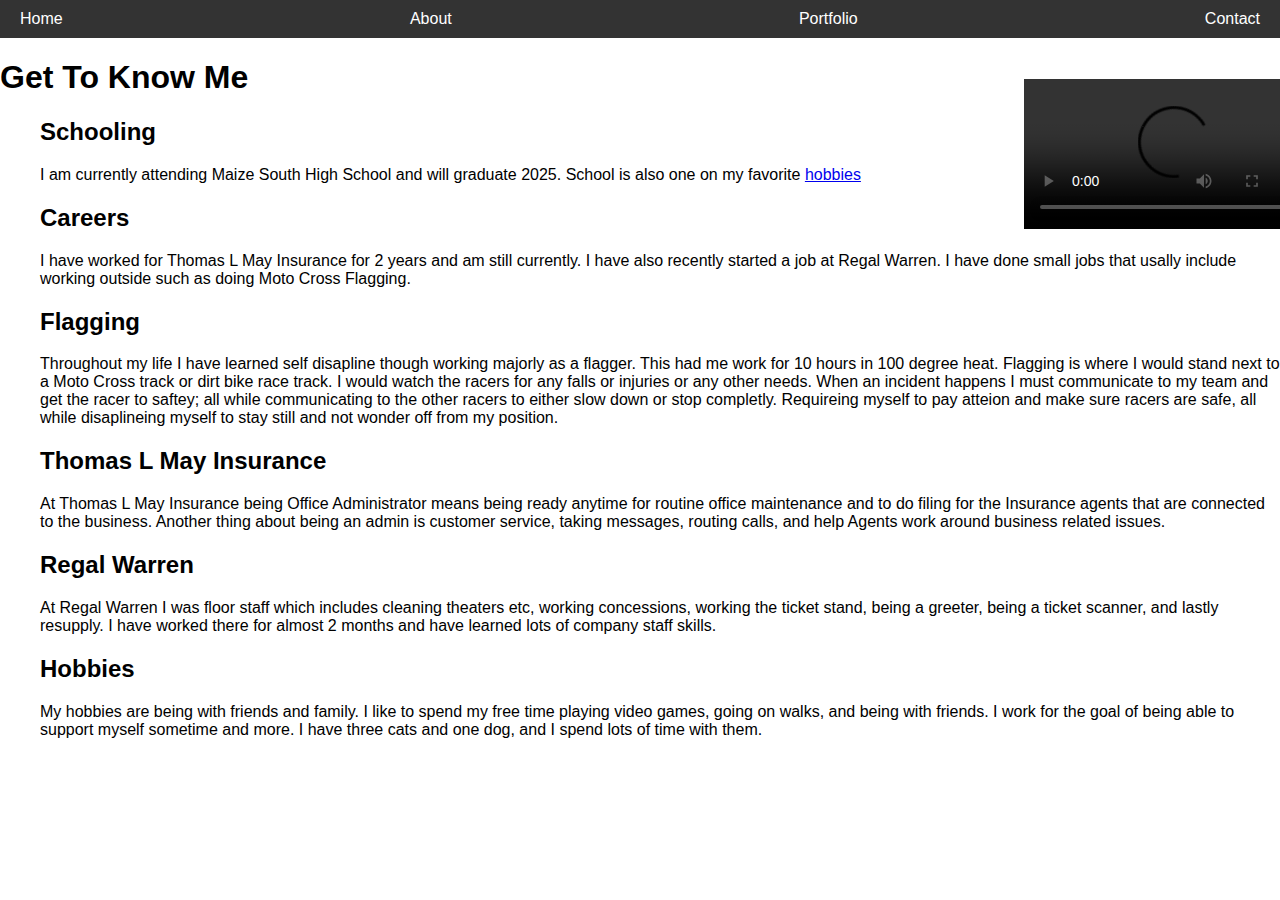
==== aboutMe.html @ d82d5041 "Init" ====
<!DOCTYPE html>
<html>
    <head>
        <meta charset="UTF-8">
        <title>About</title>
        <link rel="stylesheet" href="style.css">
      </head>
      <body>
        <nav>
          <ul>
            <li><a href="C:\Users\250000178\Desktop\Projects\Portfolio\Html\index.html">Home</a></li>
            <li><a href="C:\Users\250000178\Desktop\Projects\Portfolio\Html\aboutMe.html">About</a></li>
            <li><a href="C:\Users\250000178\Desktop\Projects\Portfolio\Html\Portfolio.html">Portfolio</a>
            </li>
            <li><a href="C:\Users\250000178\Desktop\Projects\Portfolio\Html\contact.html">Contact</a></li>
          </ul>
        </nav>

    </head>
    <body>
<h1>Get To Know Me</h1> <video width="300" height="auto" controls id="video">
  <source src="C:\Users\250000178\Desktop\Projects\Portfolio\Html\pexels-free-videos-854147-1920x1080-60fps.mp4" type="video/mp4">
Your browser does not support the video tag.
</video>
<abt>
<ul>
<h2><b>Schooling</b></h2>
<p1>I am currently attending Maize South High School and will graduate 2025. School is also one on my favorite <a href="#hobbies">hobbies</a></p1>
<h2><b>Careers</b></h2>
<p1>I have worked for Thomas L May Insurance for 2 years and am still currently. I have also recently started a job at Regal Warren. I have done small jobs that usally include working outside such as doing Moto Cross Flagging.</p1>
<h2><b>Flagging</b></h2>
<p>Throughout my life I have learned self disapline though working majorly as a flagger. This had me work for 10 hours in 100 degree heat. Flagging is where I would stand next to a Moto Cross track or dirt bike race track. I would watch the racers for any falls or injuries or any other needs. When an incident happens I must communicate to my team and get the racer to saftey; all while communicating to the other racers to either slow down or stop completly. Requireing myself to pay atteion and make sure racers are safe, all while disaplineing myself to stay still and not wonder off from my position.</p>
<h2><b>Thomas L May Insurance</b></h2>
<p1>At Thomas L May Insurance being Office Administrator means being ready anytime for routine office maintenance and to do filing for the Insurance agents that are connected to the business. Another thing about being an admin is customer service, taking messages, routing calls, and help Agents work around business related issues.</p1>
<h2>Regal Warren</h2>
<p1>At Regal Warren I was floor staff which includes cleaning theaters etc, working concessions, working the ticket stand, being a greeter, being a ticket scanner, and lastly resupply. I have worked there for almost 2 months and have learned lots of company staff skills.</p1>
<h2 id="hobbies"><a id="hobbies">Hobbies</a></h2>
<p1>My hobbies are being with friends and family. I like to spend my free time playing video games, going on walks, and being with friends. I work for the goal of being able to support myself sometime and more. I have three cats and one dog, and I spend lots of time with them.</p1>
</ul> </abt>
</body>

</html>
---- style.css ----
body {
    margin: 0;
    font-family: Arial, sans-serif;
  }
  
  nav {
    background-color: #333;
    color: #fff;
    padding: 10px;
  }
  
  nav ul {
    list-style: none;
    margin: 0;
    padding: 0;
    display: flex;
    justify-content: space-between;
  }
  
  nav ul li {
    margin: 0 10px;
  }
  
  nav ul li a {
    color: #fff;
    text-decoration: none;
  }
  
  nav ul li:hover {
    background-color: #555;
  }
  
  nav ul ul {
    position: absolute;
    top: 40px;
    display: none;
  }
  
  nav ul li:hover > ul {
    display: inherit;
  }
  
  header {
    background-color: #eee;
    text-align: center;
  }
  
  header h1 {
    margin: 0;
    padding: 20px;
  }
  
  header img {
    max-width: 100%;
    height: auto;
  }
  
  section {
    padding: 50px;
    background-color: #fff;
  }
  
  footer {
    background-color: #333;
    color: #fff;
    padding: 10px;
    text-align: center;
  }

  #homeMe {
    width: 400px;
    height: auto;
    position: absolute;
    margin-left: 65%;
    margin-right: 35%;
    margin-top: -16.5%;
  }

  .lefttext {
    margin-right: 55%
  }
  #Relaxed {
Width: 400px;
height: auto;
position: absolute;
margin-left: 40%;
margin-right: 60%;
}
#video{
  position: absolute;
  margin-left: 80%;
margin-right: 20%;
margin-top: -3%;
}
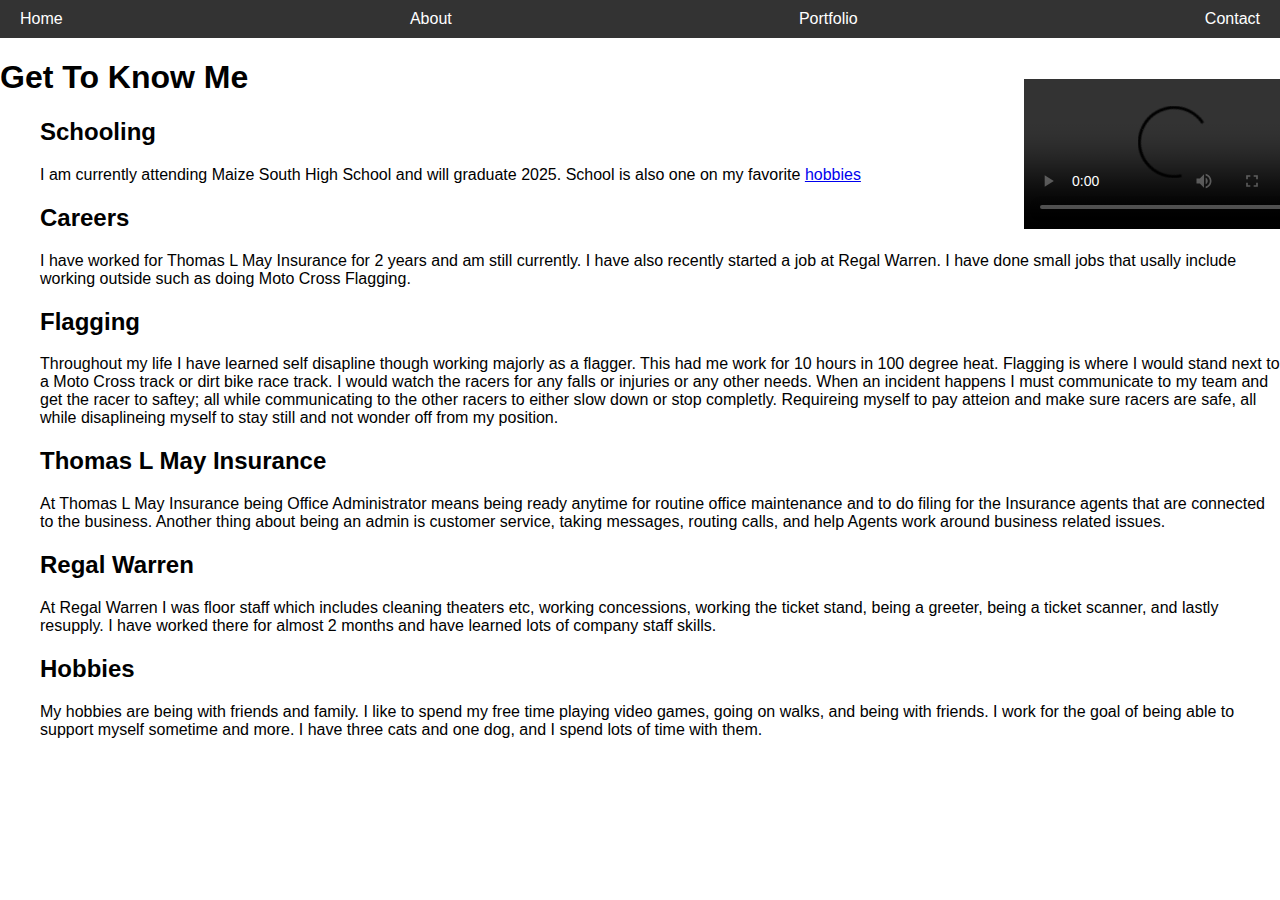
==== commit 0158ac7c: "Fixed bug" ====
--- a/aboutMe.html
+++ b/aboutMe.html
@@ -8,18 +8,18 @@
       <body>
         <nav>
           <ul>
-            <li><a href="C:\Users\250000178\Desktop\Projects\Portfolio\Html\index.html">Home</a></li>
-            <li><a href="C:\Users\250000178\Desktop\Projects\Portfolio\Html\aboutMe.html">About</a></li>
-            <li><a href="C:\Users\250000178\Desktop\Projects\Portfolio\Html\Portfolio.html">Portfolio</a>
+            <li><a href=".\index.html">Home</a></li>
+            <li><a href=".\aboutMe.html">About</a></li>
+            <li><a href=".\Portfolio.html">Portfolio</a>
             </li>
-            <li><a href="C:\Users\250000178\Desktop\Projects\Portfolio\Html\contact.html">Contact</a></li>
+            <li><a href=".\contact.html">Contact</a></li>
           </ul>
         </nav>
 
     </head>
     <body>
 <h1>Get To Know Me</h1> <video width="300" height="auto" controls id="video">
-  <source src="C:\Users\250000178\Desktop\Projects\Portfolio\Html\pexels-free-videos-854147-1920x1080-60fps.mp4" type="video/mp4">
+  <source src=".\pexels-free-videos-854147-1920x1080-60fps.mp4" type="video/mp4">
 Your browser does not support the video tag.
 </video>
 <abt>
